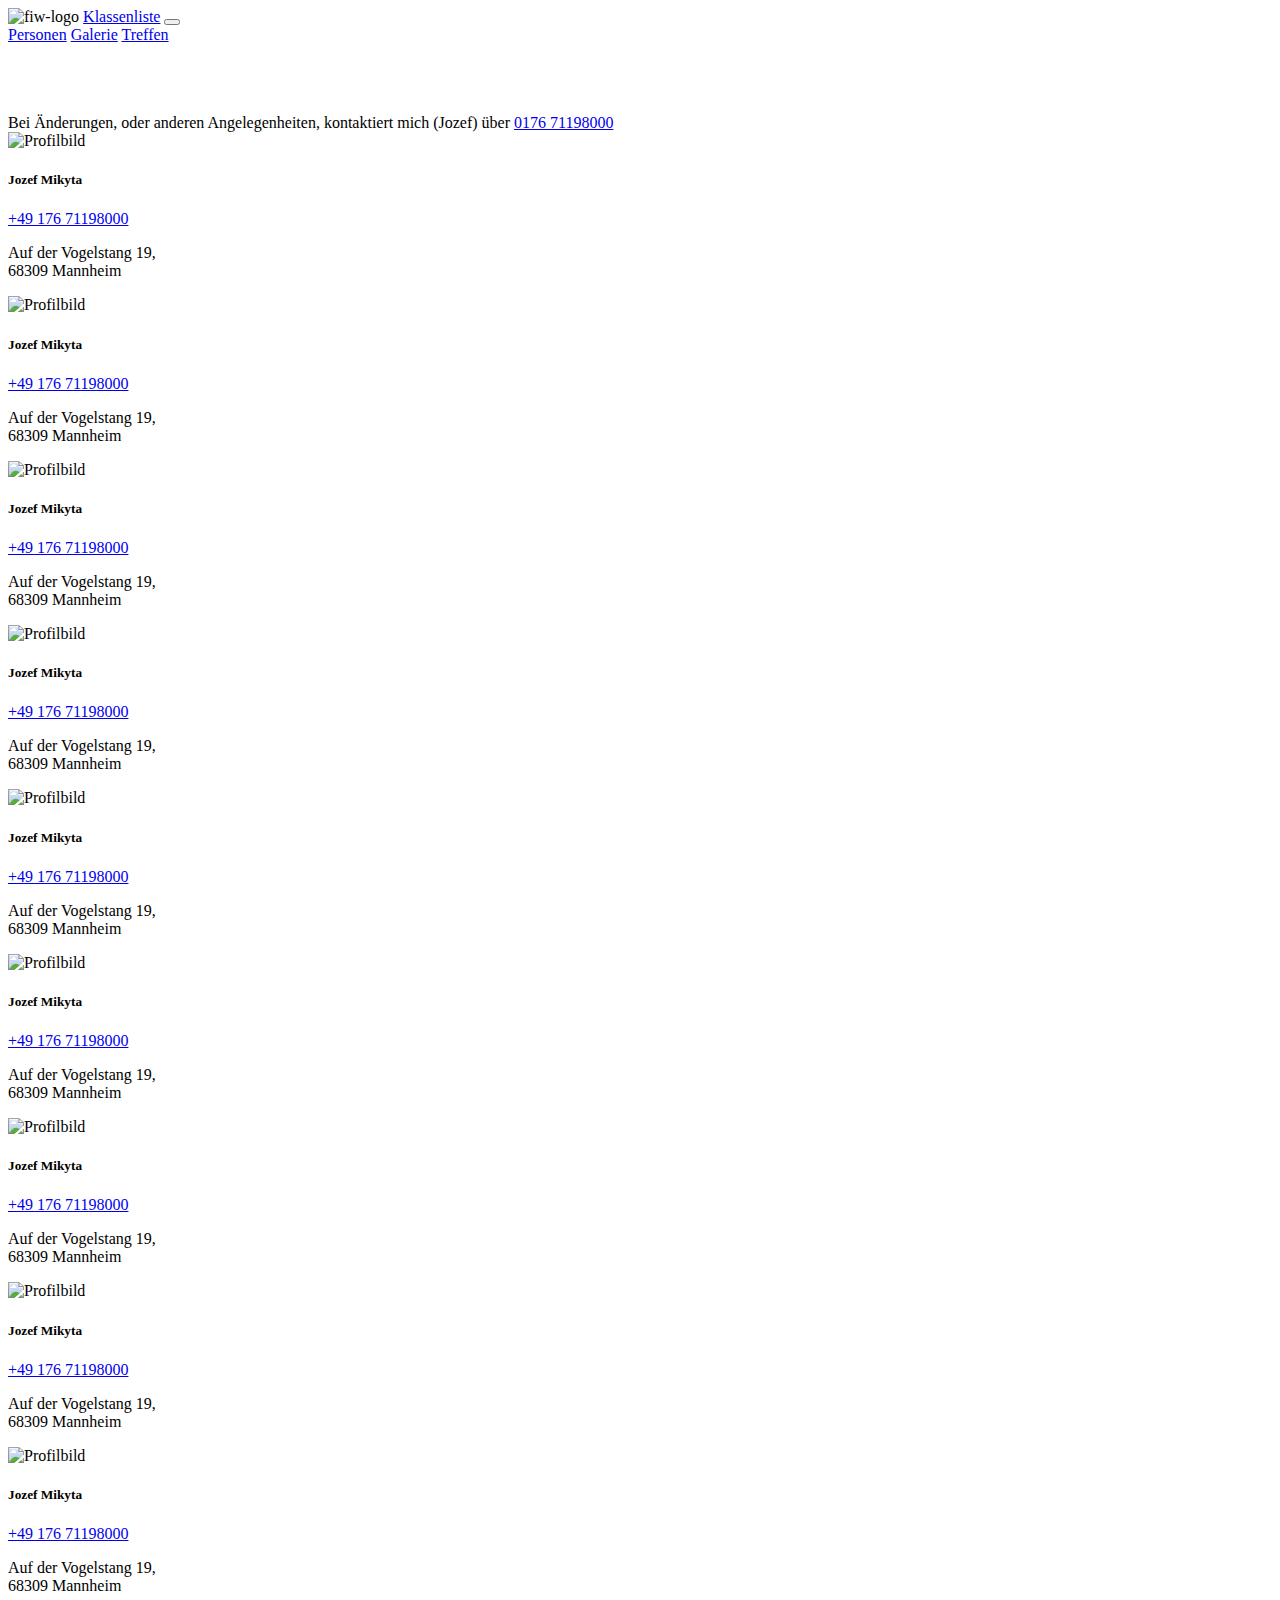
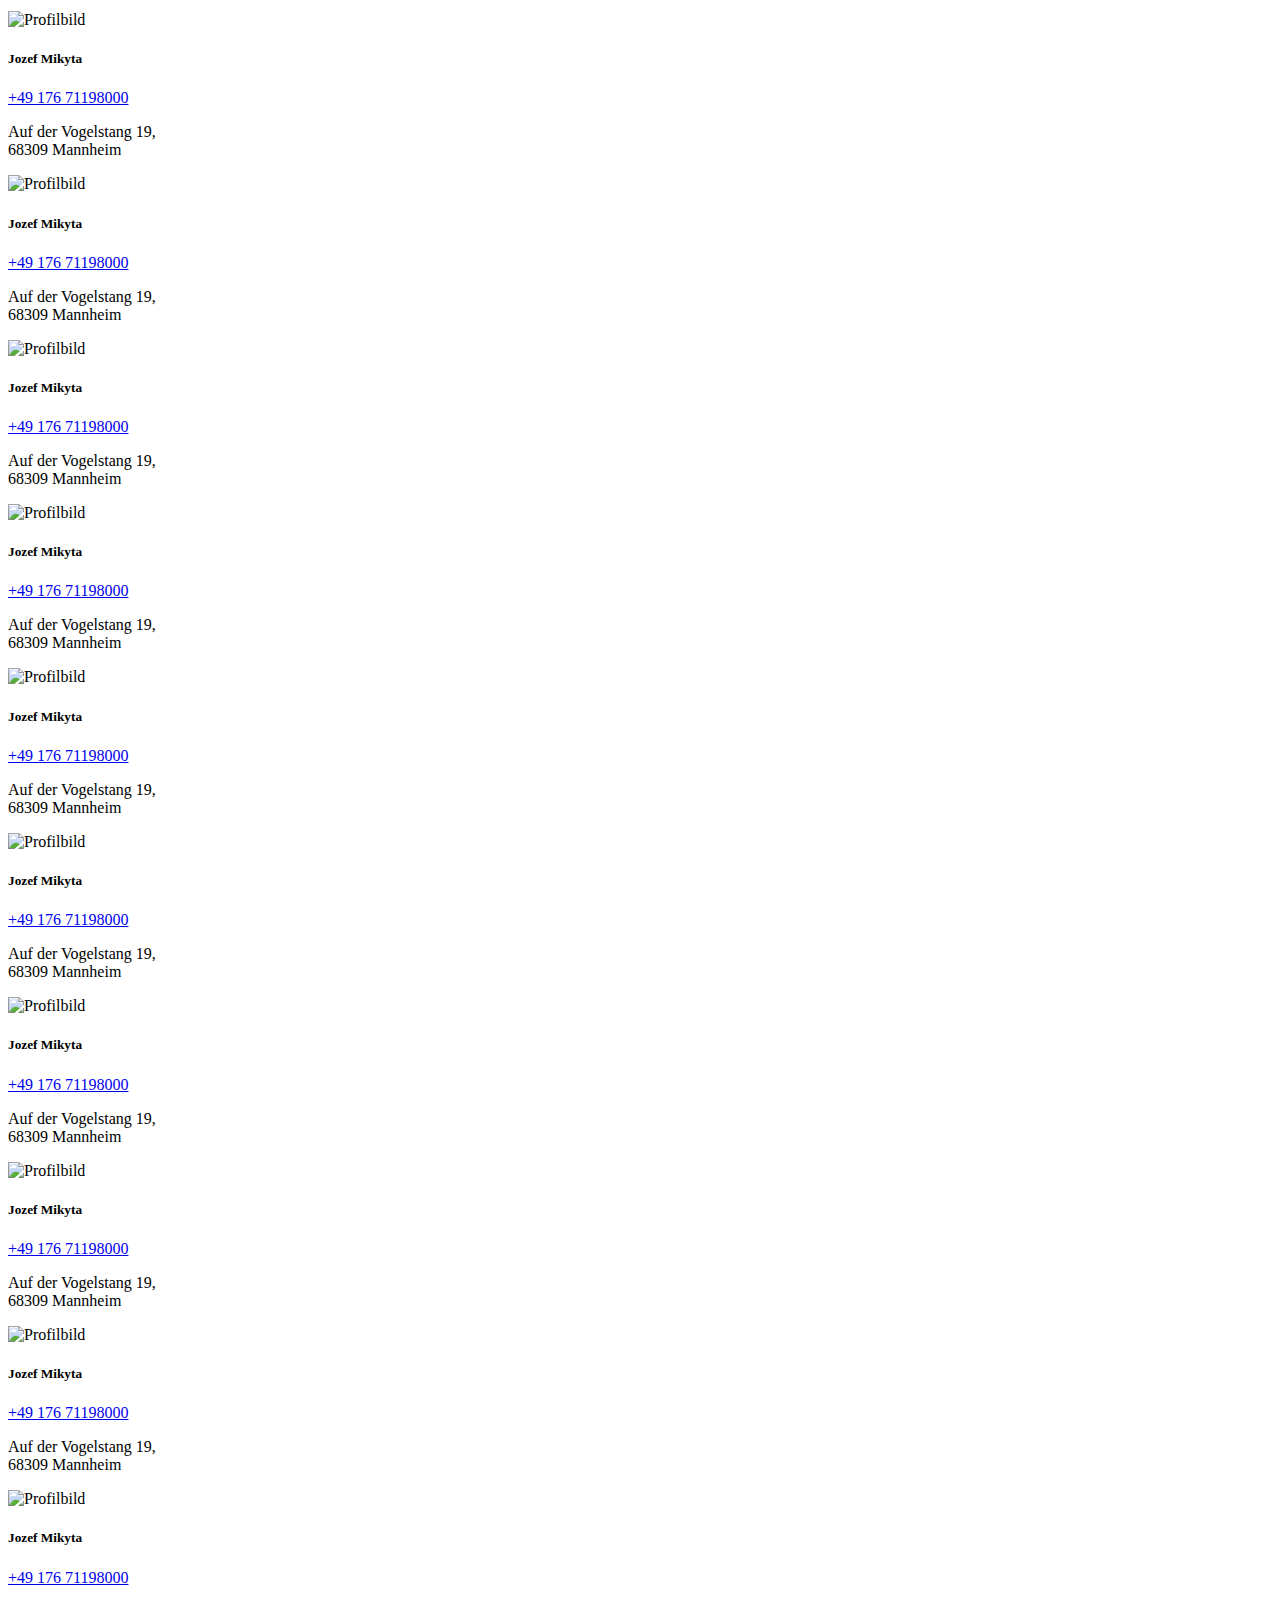
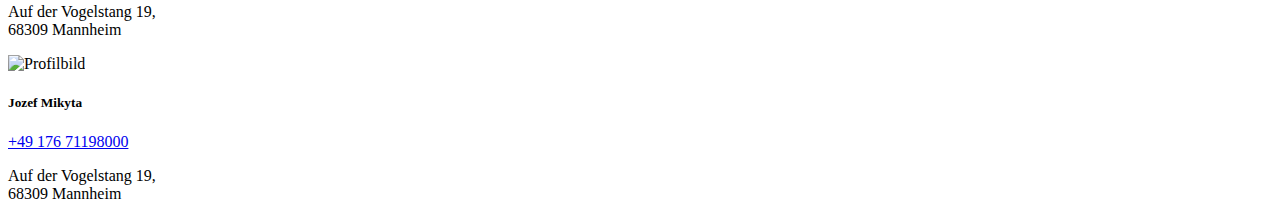
==== index.html @ ff00947f "Add files via upload" ====
<!DOCTYPE html>
<html lang="en">

<head>
    <title>Deine Hoes</title>

    <meta charset="UTF-8">
    <meta http-equiv="X-UA-Compatible" content="IE=edge">
    <meta name="viewport" content="width=device-width, initial-scale=1.0">

    <link href="https://cdn.jsdelivr.net/npm/bootstrap@5.3.0-alpha1/dist/css/bootstrap.min.css" rel="stylesheet"
        integrity="sha384-GLhlTQ8iRABdZLl6O3oVMWSktQOp6b7In1Zl3/Jr59b6EGGoI1aFkw7cmDA6j6gD" crossorigin="anonymous">
    <link rel="stylesheet" href="/css/style.css">
</head>

<body>

    <!-- Navigationbar -->
    <nav class="navbar navbar-expand-lg bg-body-secondary">
        <div class="container">
            <img style="width: 60px;" src="/images/waldorflogo.png" alt="fiw-logo">
            <a class="navbar-brand" href="#">Klassenliste</a>
            <button class="navbar-toggler" type="button" data-bs-toggle="collapse" data-bs-target="#navbarNavAltMarkup"
                aria-controls="navbarNavAltMarkup" aria-expanded="false" aria-label="Toggle navigation">
                <span class="navbar-toggler-icon"></span>
            </button>
            <div class="collapse navbar-collapse" id="navbarNavAltMarkup">
                <div class="navbar-nav">
                    <a class="nav-link active" aria-current="page" href="#">Personen</a>
                    <a class="nav-link" href="/html/galerie.html">Galerie</a>
                    <a class="nav-link" href="/html/treffen.html">Treffen</a>
                </div>
            </div>
        </div>
    </nav>

    <div class="container" style="margin-top: 70px;">
        <div class="row">
            <div class="col-12 d-flex justify-content-center">
                <p style="margin-bottom: 0;">Bei Änderungen, oder anderen Angelegenheiten, kontaktiert mich (Jozef) über
                    <a href="tel:+4917671198000">0176 71198000</a></p>
            </div>
        </div>
    </div>


    <div class="container-fluid kontainer">
        <!-- Personkarten -->
        <div class="row d-flex justify-content-center">
            <!-- 1. Person -->
            <div class="card" style="width: 18rem;">
                <img src="images/jozef.jpg" class="card-img-top" alt="Profilbild">
                <div class="card-body">
                    <h5 class="card-title">Jozef Mikyta</h5>
                    <a href="tel:+4917671198000">+49 176 71198000</a>
                    <a href="mailto:"></a>
                    <p class="card-text">Auf der Vogelstang 19, <br> 68309 Mannheim</p>
                </div>
            </div>
            <!-- 2. Person -->
            <div class="card" style="width: 18rem;">
                <img src="images/jozef.jpg" class="card-img-top" alt="Profilbild">
                <div class="card-body">
                    <h5 class="card-title">Jozef Mikyta</h5>
                    <a href="tel:+4917671198000">+49 176 71198000</a>
                    <a href="mailto:"></a>
                    <p class="card-text">Auf der Vogelstang 19, <br> 68309 Mannheim</p>
                </div>
            </div>
            <!-- 3. Person -->
            <div class="card" style="width: 18rem;">
                <img src="images/jozef.jpg" class="card-img-top" alt="Profilbild">
                <div class="card-body">
                    <h5 class="card-title">Jozef Mikyta</h5>
                    <a href="tel:+4917671198000">+49 176 71198000</a>
                    <a href="mailto:"></a>
                    <p class="card-text">Auf der Vogelstang 19, <br> 68309 Mannheim</p>
                </div>
            </div>
            <!-- 4. Person -->
            <div class="card" style="width: 18rem;">
                <img src="images/jozef.jpg" class="card-img-top" alt="Profilbild">
                <div class="card-body">
                    <h5 class="card-title">Jozef Mikyta</h5>
                    <a href="tel:+4917671198000">+49 176 71198000</a>
                    <a href="mailto:"></a>
                    <p class="card-text">Auf der Vogelstang 19, <br> 68309 Mannheim</p>
                </div>
            </div>
            <!-- 5. Person -->
            <div class="card" style="width: 18rem;">
                <img src="images/jozef.jpg" class="card-img-top" alt="Profilbild">
                <div class="card-body">
                    <h5 class="card-title">Jozef Mikyta</h5>
                    <a href="tel:+4917671198000">+49 176 71198000</a>
                    <a href="mailto:"></a>
                    <p class="card-text">Auf der Vogelstang 19, <br> 68309 Mannheim</p>
                </div>
            </div>
            <!-- Row Ende -->
        </div>

        <div class="row d-flex justify-content-center">
            <!-- 6. Person -->
            <div class="card" style="width: 18rem;">
                <img src="images/jozef.jpg" class="card-img-top" alt="Profilbild">
                <div class="card-body">
                    <h5 class="card-title">Jozef Mikyta</h5>
                    <a href="tel:+4917671198000">+49 176 71198000</a>
                    <a href="mailto:"></a>
                    <p class="card-text">Auf der Vogelstang 19, <br> 68309 Mannheim</p>
                </div>
            </div>
            <!-- 7. Person -->
            <div class="card" style="width: 18rem;">
                <img src="images/jozef.jpg" class="card-img-top" alt="Profilbild">
                <div class="card-body">
                    <h5 class="card-title">Jozef Mikyta</h5>
                    <a href="tel:+4917671198000">+49 176 71198000</a>
                    <a href="mailto:"></a>
                    <p class="card-text">Auf der Vogelstang 19, <br> 68309 Mannheim</p>
                </div>
            </div>
            <!-- 8. Person -->
            <div class="card" style="width: 18rem;">
                <img src="images/jozef.jpg" class="card-img-top" alt="Profilbild">
                <div class="card-body">
                    <h5 class="card-title">Jozef Mikyta</h5>
                    <a href="tel:+4917671198000">+49 176 71198000</a>
                    <a href="mailto:"></a>
                    <p class="card-text">Auf der Vogelstang 19, <br> 68309 Mannheim</p>
                </div>
            </div>
            <!-- 9. Person -->
            <div class="card" style="width: 18rem;">
                <img src="images/jozef.jpg" class="card-img-top" alt="Profilbild">
                <div class="card-body">
                    <h5 class="card-title">Jozef Mikyta</h5>
                    <a href="tel:+4917671198000">+49 176 71198000</a>
                    <a href="mailto:"></a>
                    <p class="card-text">Auf der Vogelstang 19, <br> 68309 Mannheim</p>
                </div>
            </div>
            <!-- 10. Person -->
            <div class="card" style="width: 18rem;">
                <img src="images/jozef.jpg" class="card-img-top" alt="Profilbild">
                <div class="card-body">
                    <h5 class="card-title">Jozef Mikyta</h5>
                    <a href="tel:+4917671198000">+49 176 71198000</a>
                    <a href="mailto:"></a>
                    <p class="card-text">Auf der Vogelstang 19, <br> 68309 Mannheim</p>
                </div>
            </div>
            <!-- Row Ende -->
        </div>

        <div class="row d-flex justify-content-center">
            <!-- 11. Person -->
            <div class="card" style="width: 18rem;">
                <img src="images/jozef.jpg" class="card-img-top" alt="Profilbild">
                <div class="card-body">
                    <h5 class="card-title">Jozef Mikyta</h5>
                    <a href="tel:+4917671198000">+49 176 71198000</a>
                    <a href="mailto:"></a>
                    <p class="card-text">Auf der Vogelstang 19, <br> 68309 Mannheim</p>
                </div>
            </div>
            <!-- 12. Person -->
            <div class="card" style="width: 18rem;">
                <img src="images/jozef.jpg" class="card-img-top" alt="Profilbild">
                <div class="card-body">
                    <h5 class="card-title">Jozef Mikyta</h5>
                    <a href="tel:+4917671198000">+49 176 71198000</a>
                    <a href="mailto:"></a>
                    <p class="card-text">Auf der Vogelstang 19, <br> 68309 Mannheim</p>
                </div>
            </div>
            <!-- 13. Person -->
            <div class="card" style="width: 18rem;">
                <img src="images/jozef.jpg" class="card-img-top" alt="Profilbild">
                <div class="card-body">
                    <h5 class="card-title">Jozef Mikyta</h5>
                    <a href="tel:+4917671198000">+49 176 71198000</a>
                    <a href="mailto:"></a>
                    <p class="card-text">Auf der Vogelstang 19, <br> 68309 Mannheim</p>
                </div>
            </div>
            <!-- 14. Person -->
            <div class="card" style="width: 18rem;">
                <img src="images/jozef.jpg" class="card-img-top" alt="Profilbild">
                <div class="card-body">
                    <h5 class="card-title">Jozef Mikyta</h5>
                    <a href="tel:+4917671198000">+49 176 71198000</a>
                    <a href="mailto:"></a>
                    <p class="card-text">Auf der Vogelstang 19, <br> 68309 Mannheim</p>
                </div>
            </div>
            <!-- 15. Person -->
            <div class="card" style="width: 18rem;">
                <img src="images/jozef.jpg" class="card-img-top" alt="Profilbild">
                <div class="card-body">
                    <h5 class="card-title">Jozef Mikyta</h5>
                    <a href="tel:+4917671198000">+49 176 71198000</a>
                    <a href="mailto:"></a>
                    <p class="card-text">Auf der Vogelstang 19, <br> 68309 Mannheim</p>
                </div>
            </div>
            <!-- Row Ende -->
        </div>

        <div class="row d-flex justify-content-center">
            <!-- 16. Person -->
            <div class="card" style="width: 18rem;">
                <img src="images/jozef.jpg" class="card-img-top" alt="Profilbild">
                <div class="card-body">
                    <h5 class="card-title">Jozef Mikyta</h5>
                    <a href="tel:+4917671198000">+49 176 71198000</a>
                    <a href="mailto:"></a>
                    <p class="card-text">Auf der Vogelstang 19, <br> 68309 Mannheim</p>
                </div>
            </div>
            <!-- 17. Person -->
            <div class="card" style="width: 18rem;">
                <img src="images/jozef.jpg" class="card-img-top" alt="Profilbild">
                <div class="card-body">
                    <h5 class="card-title">Jozef Mikyta</h5>
                    <a href="tel:+4917671198000">+49 176 71198000</a>
                    <a href="mailto:"></a>
                    <p class="card-text">Auf der Vogelstang 19, <br> 68309 Mannheim</p>
                </div>
            </div>
            <!-- 18. Person -->
            <div class="card" style="width: 18rem;">
                <img src="images/jozef.jpg" class="card-img-top" alt="Profilbild">
                <div class="card-body">
                    <h5 class="card-title">Jozef Mikyta</h5>
                    <a href="tel:+4917671198000">+49 176 71198000</a>
                    <a href="mailto:"></a>
                    <p class="card-text">Auf der Vogelstang 19, <br> 68309 Mannheim</p>
                </div>
            </div>
            <!-- 19. Person -->
            <div class="card" style="width: 18rem;">
                <img src="images/jozef.jpg" class="card-img-top" alt="Profilbild">
                <div class="card-body">
                    <h5 class="card-title">Jozef Mikyta</h5>
                    <a href="tel:+4917671198000">+49 176 71198000</a>
                    <a href="mailto:"></a>
                    <p class="card-text">Auf der Vogelstang 19, <br> 68309 Mannheim</p>
                </div>
            </div>
            <!-- 20. Person -->
            <div class="card" style="width: 18rem;">
                <img src="images/jozef.jpg" class="card-img-top" alt="Profilbild">
                <div class="card-body">
                    <h5 class="card-title">Jozef Mikyta</h5>
                    <a href="tel:+4917671198000">+49 176 71198000</a>
                    <a href="mailto:"></a>
                    <p class="card-text">Auf der Vogelstang 19, <br> 68309 Mannheim</p>
                </div>
            </div>
            <!-- Row Ende -->
        </div>


















        <!-- Container Ende -->
    </div>


    <script src="https://cdn.jsdelivr.net/npm/@popperjs/core@2.11.6/dist/umd/popper.min.js"
        integrity="sha384-oBqDVmMz9ATKxIep9tiCxS/Z9fNfEXiDAYTujMAeBAsjFuCZSmKbSSUnQlmh/jp3"
        crossorigin="anonymous"></script>
    <script src="https://cdn.jsdelivr.net/npm/bootstrap@5.3.0-alpha1/dist/js/bootstrap.min.js"
        integrity="sha384-mQ93GR66B00ZXjt0YO5KlohRA5SY2XofN4zfuZxLkoj1gXtW8ANNCe9d5Y3eG5eD"
        crossorigin="anonymous"></script>
</body>

</html>
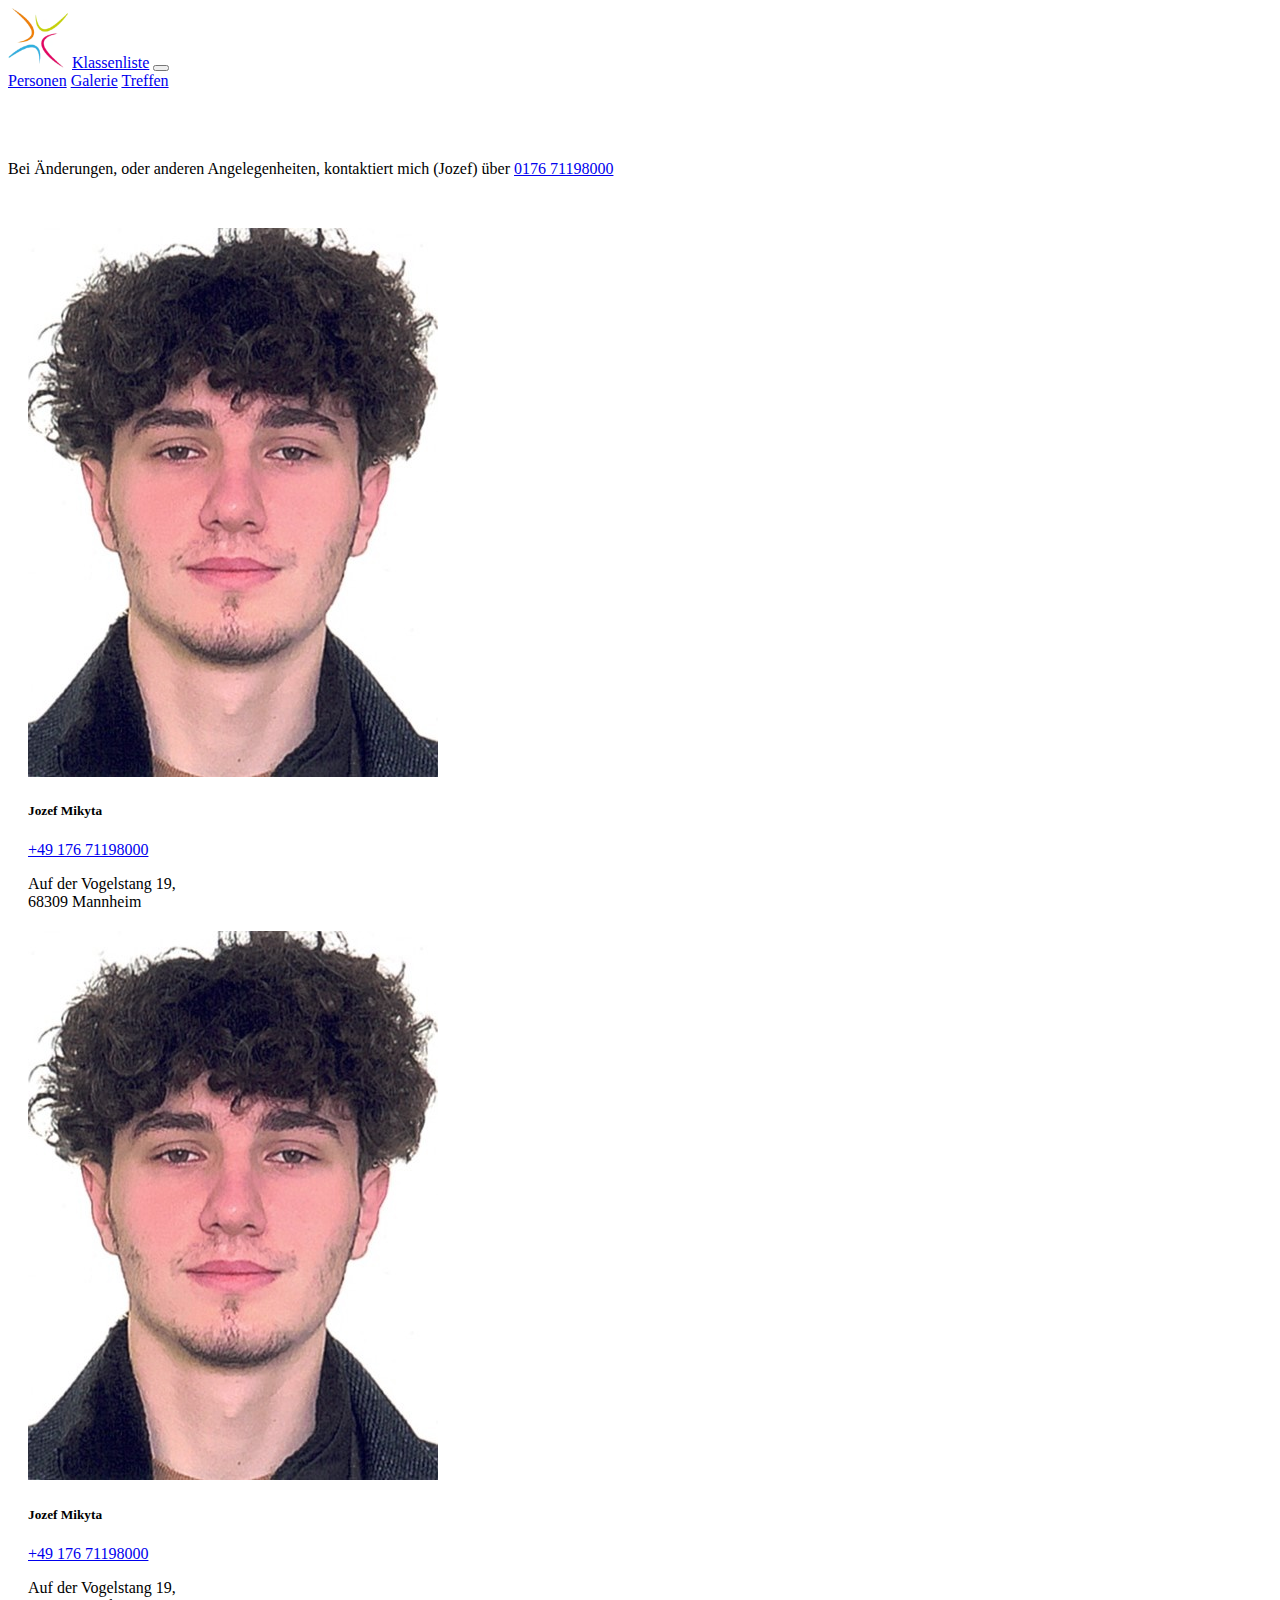
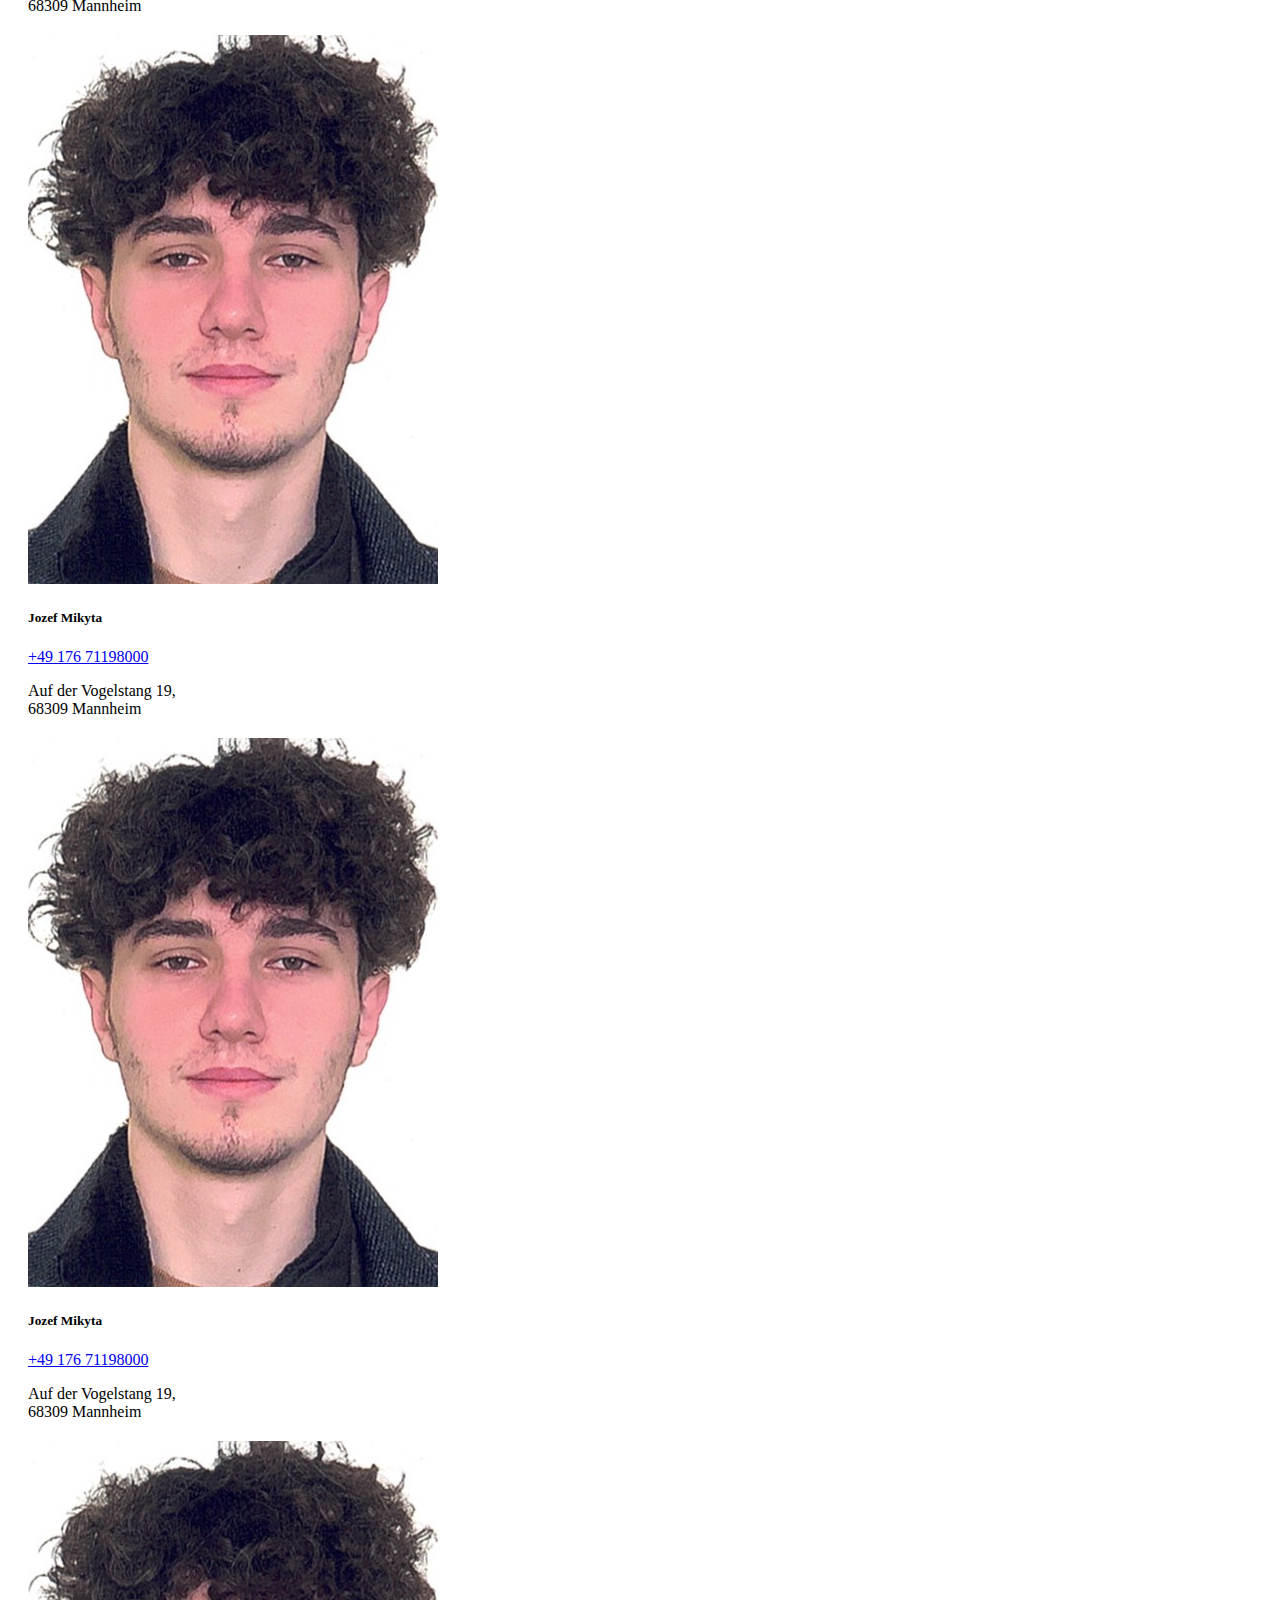
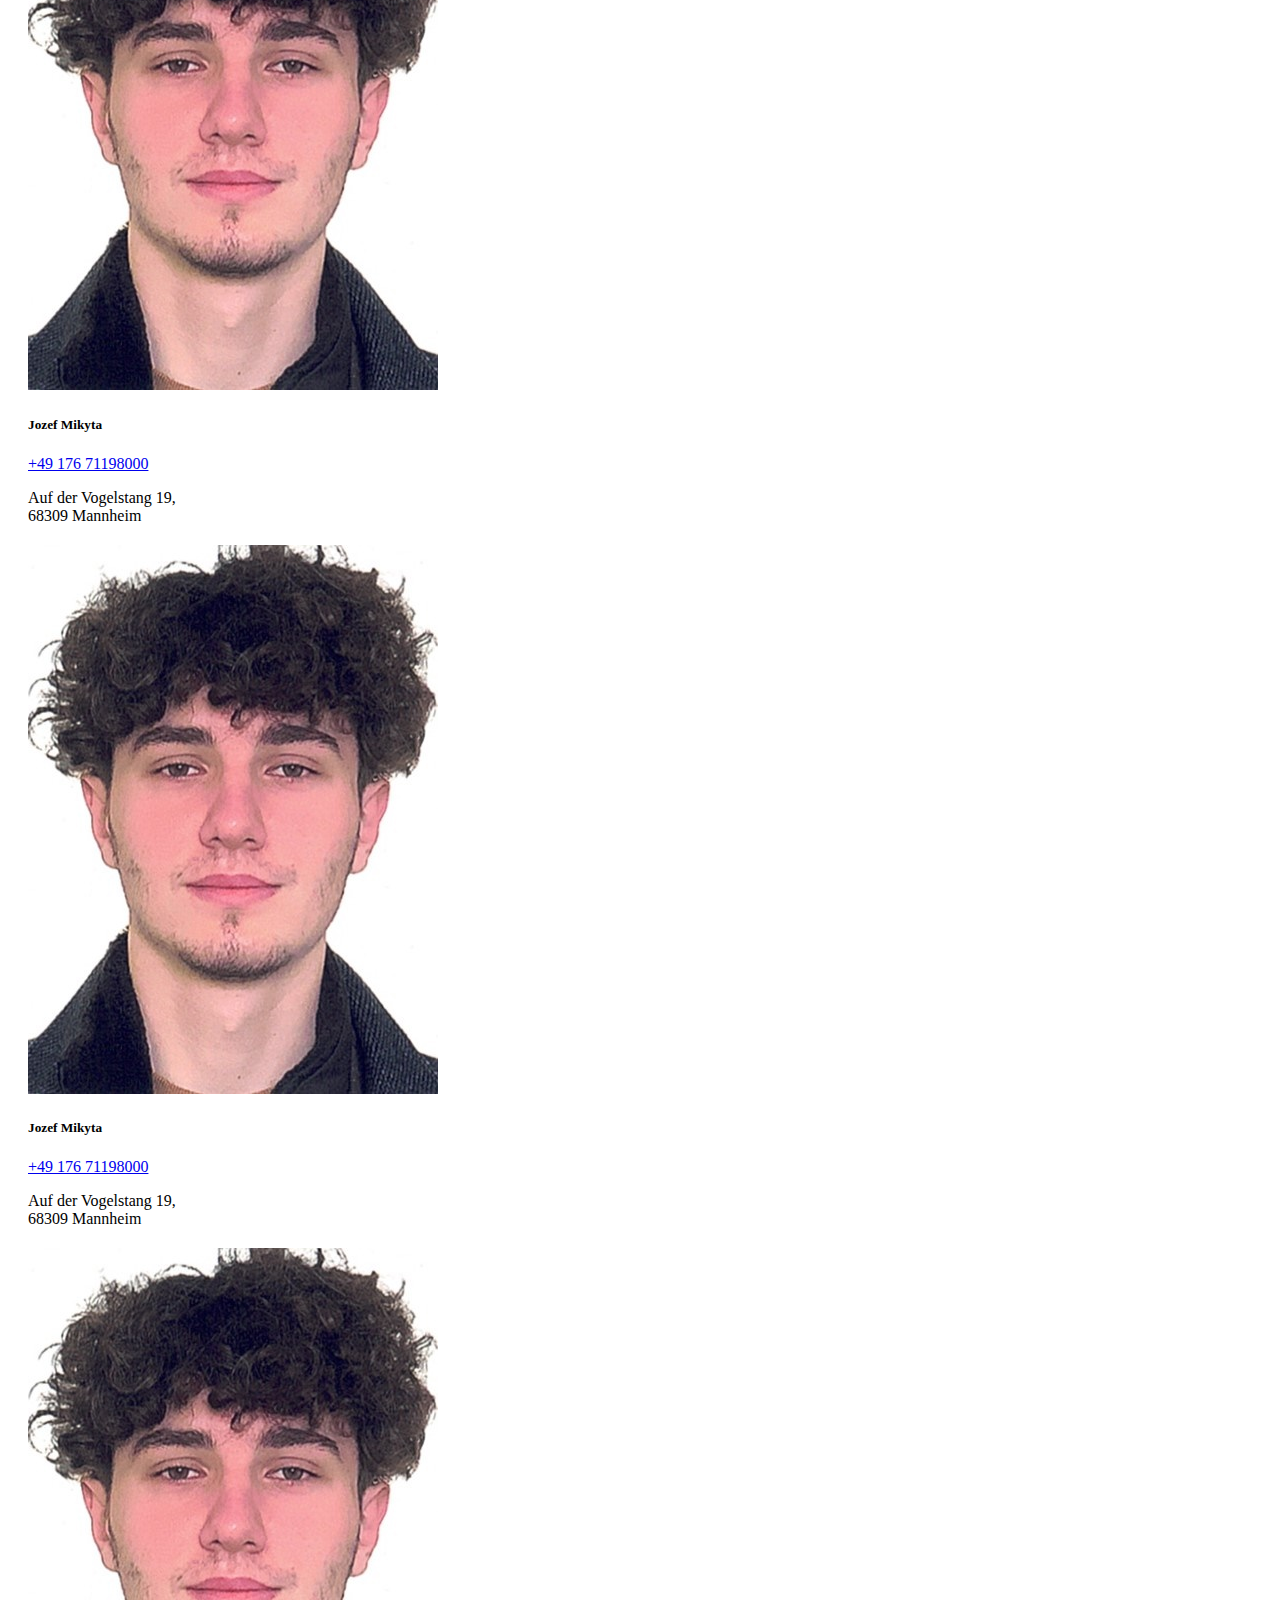
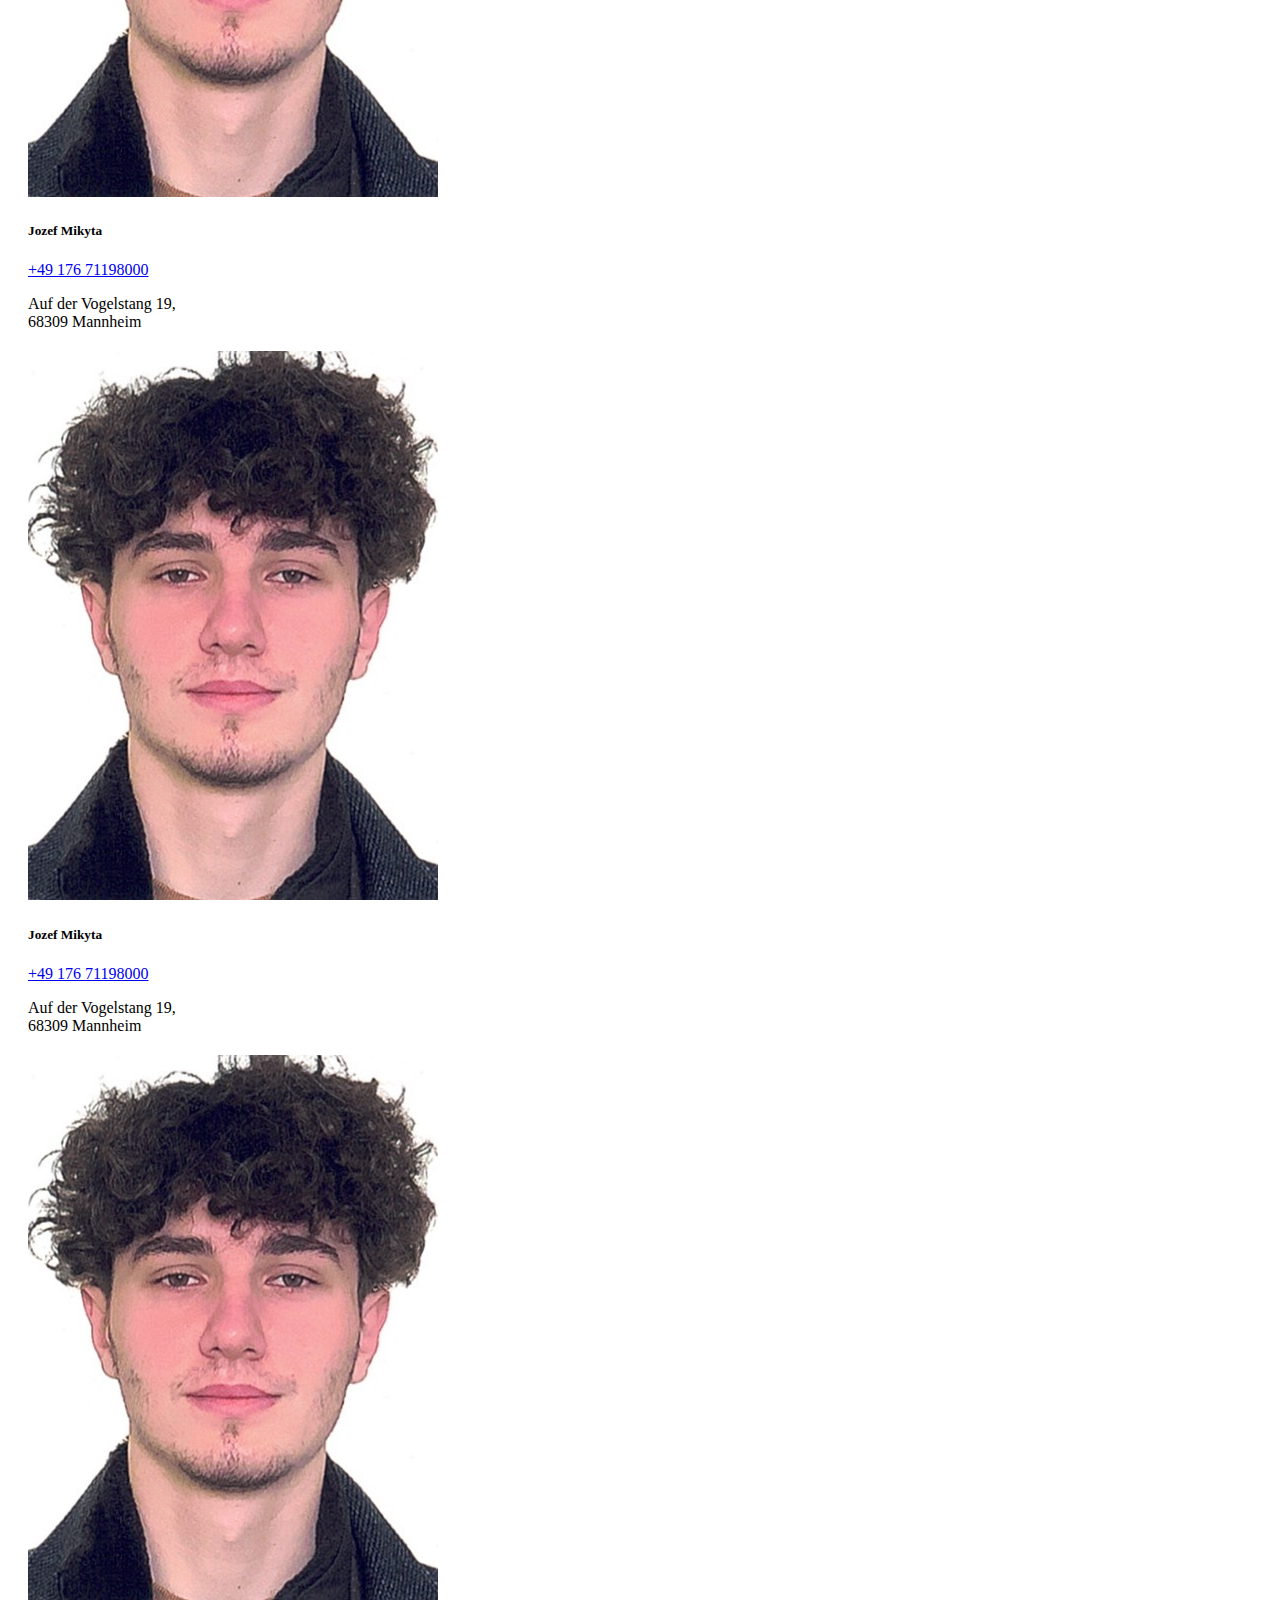
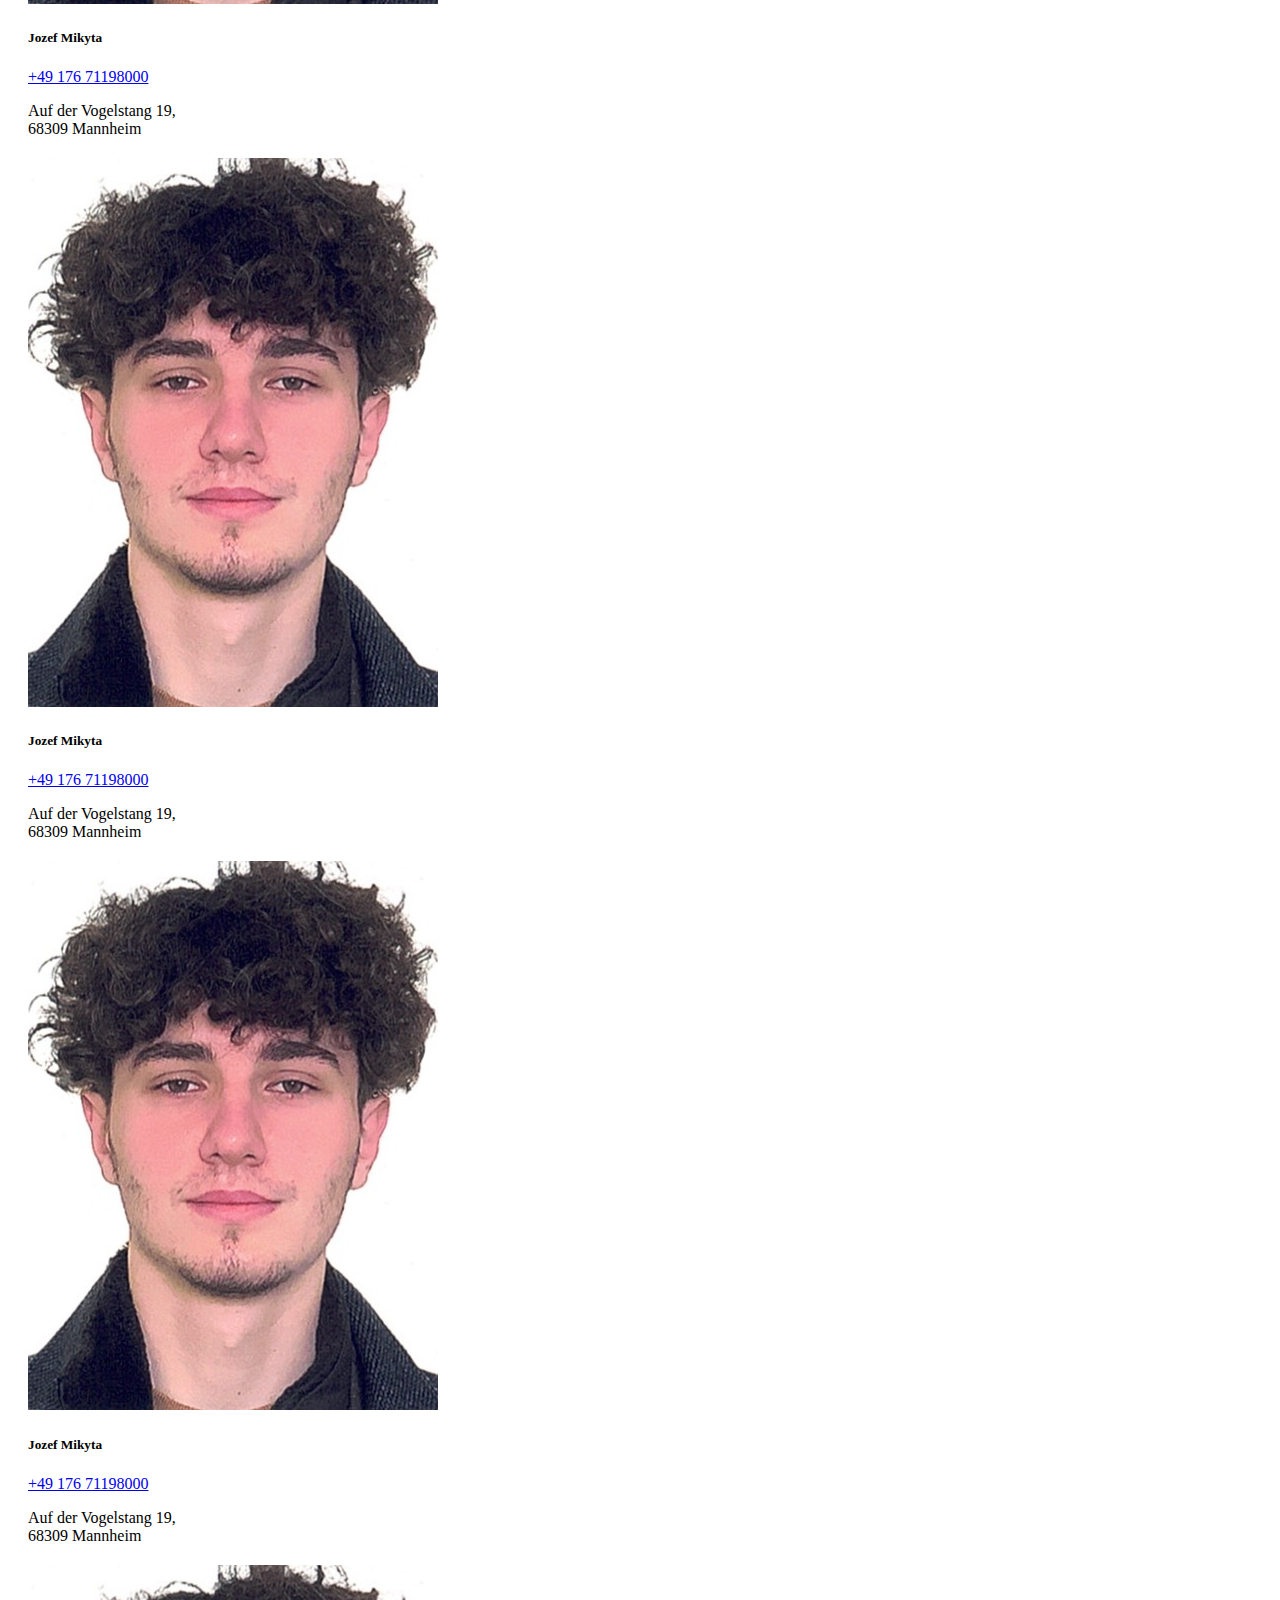
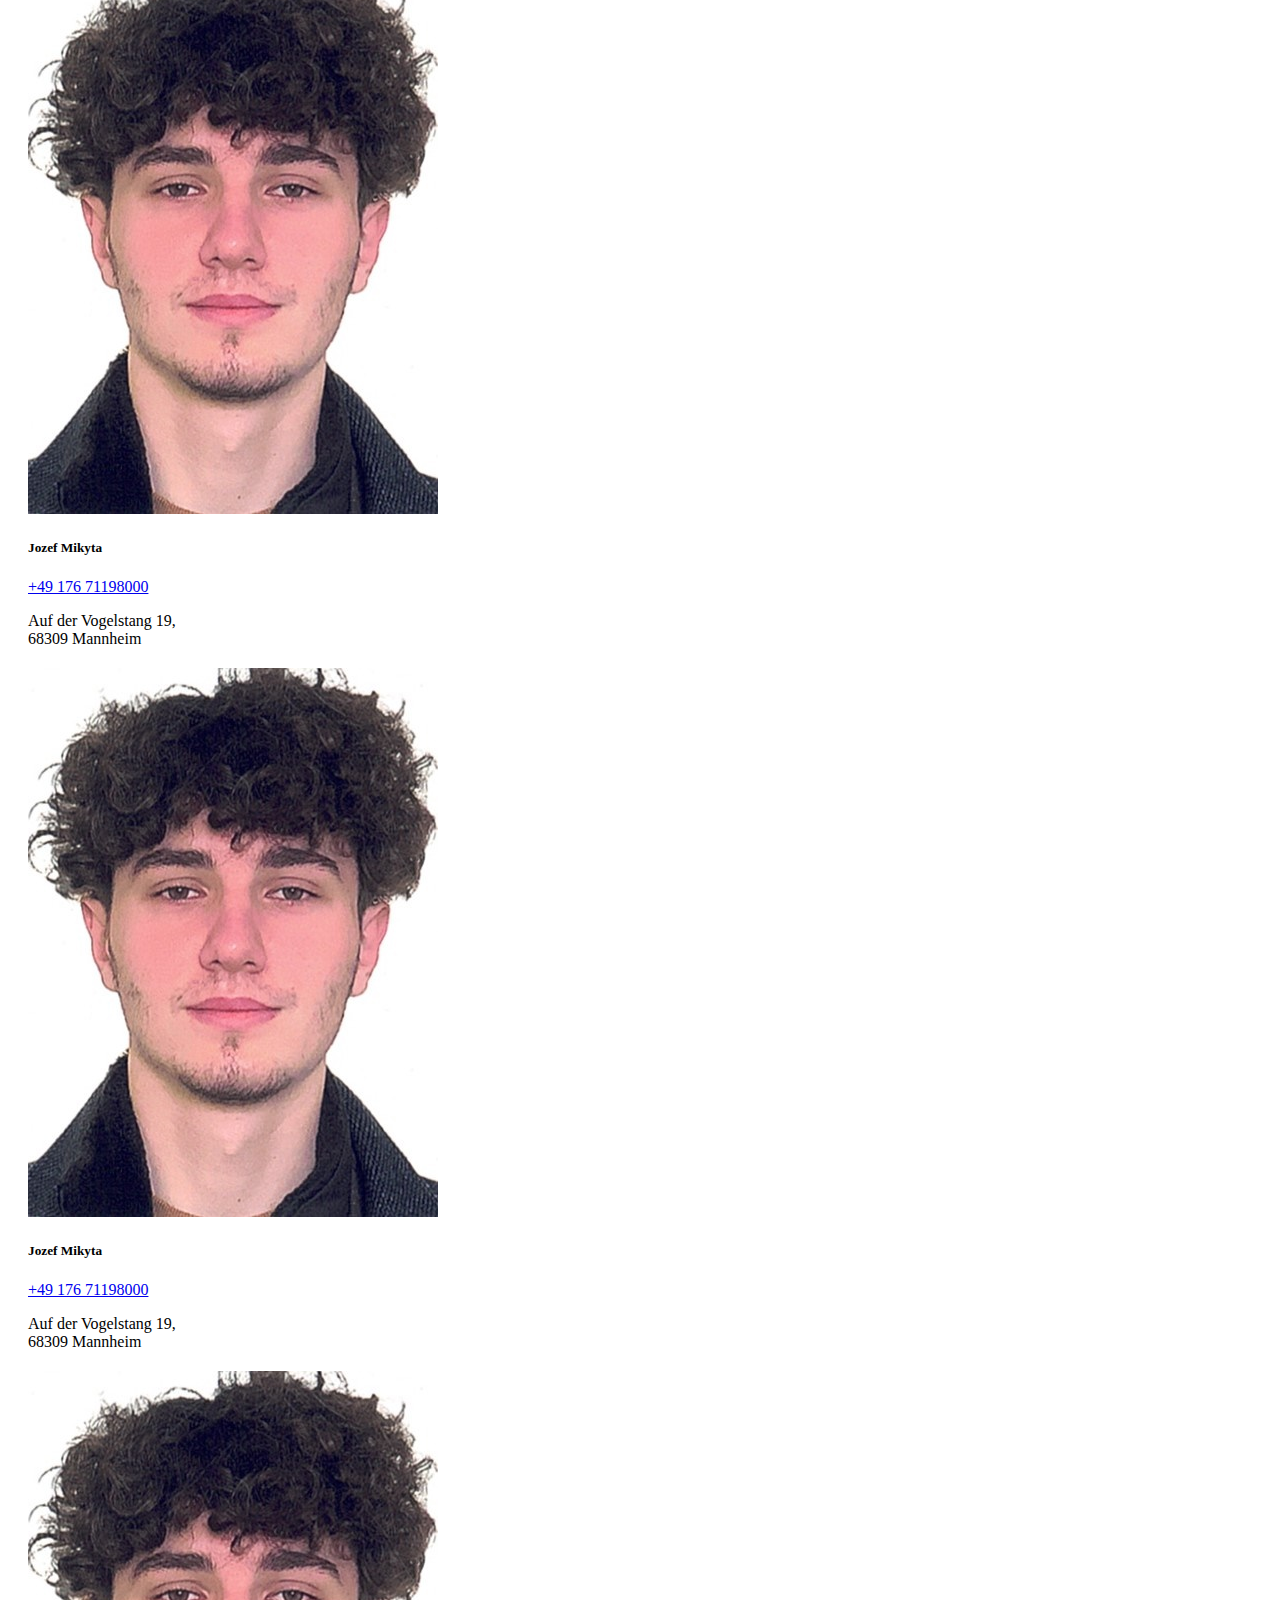
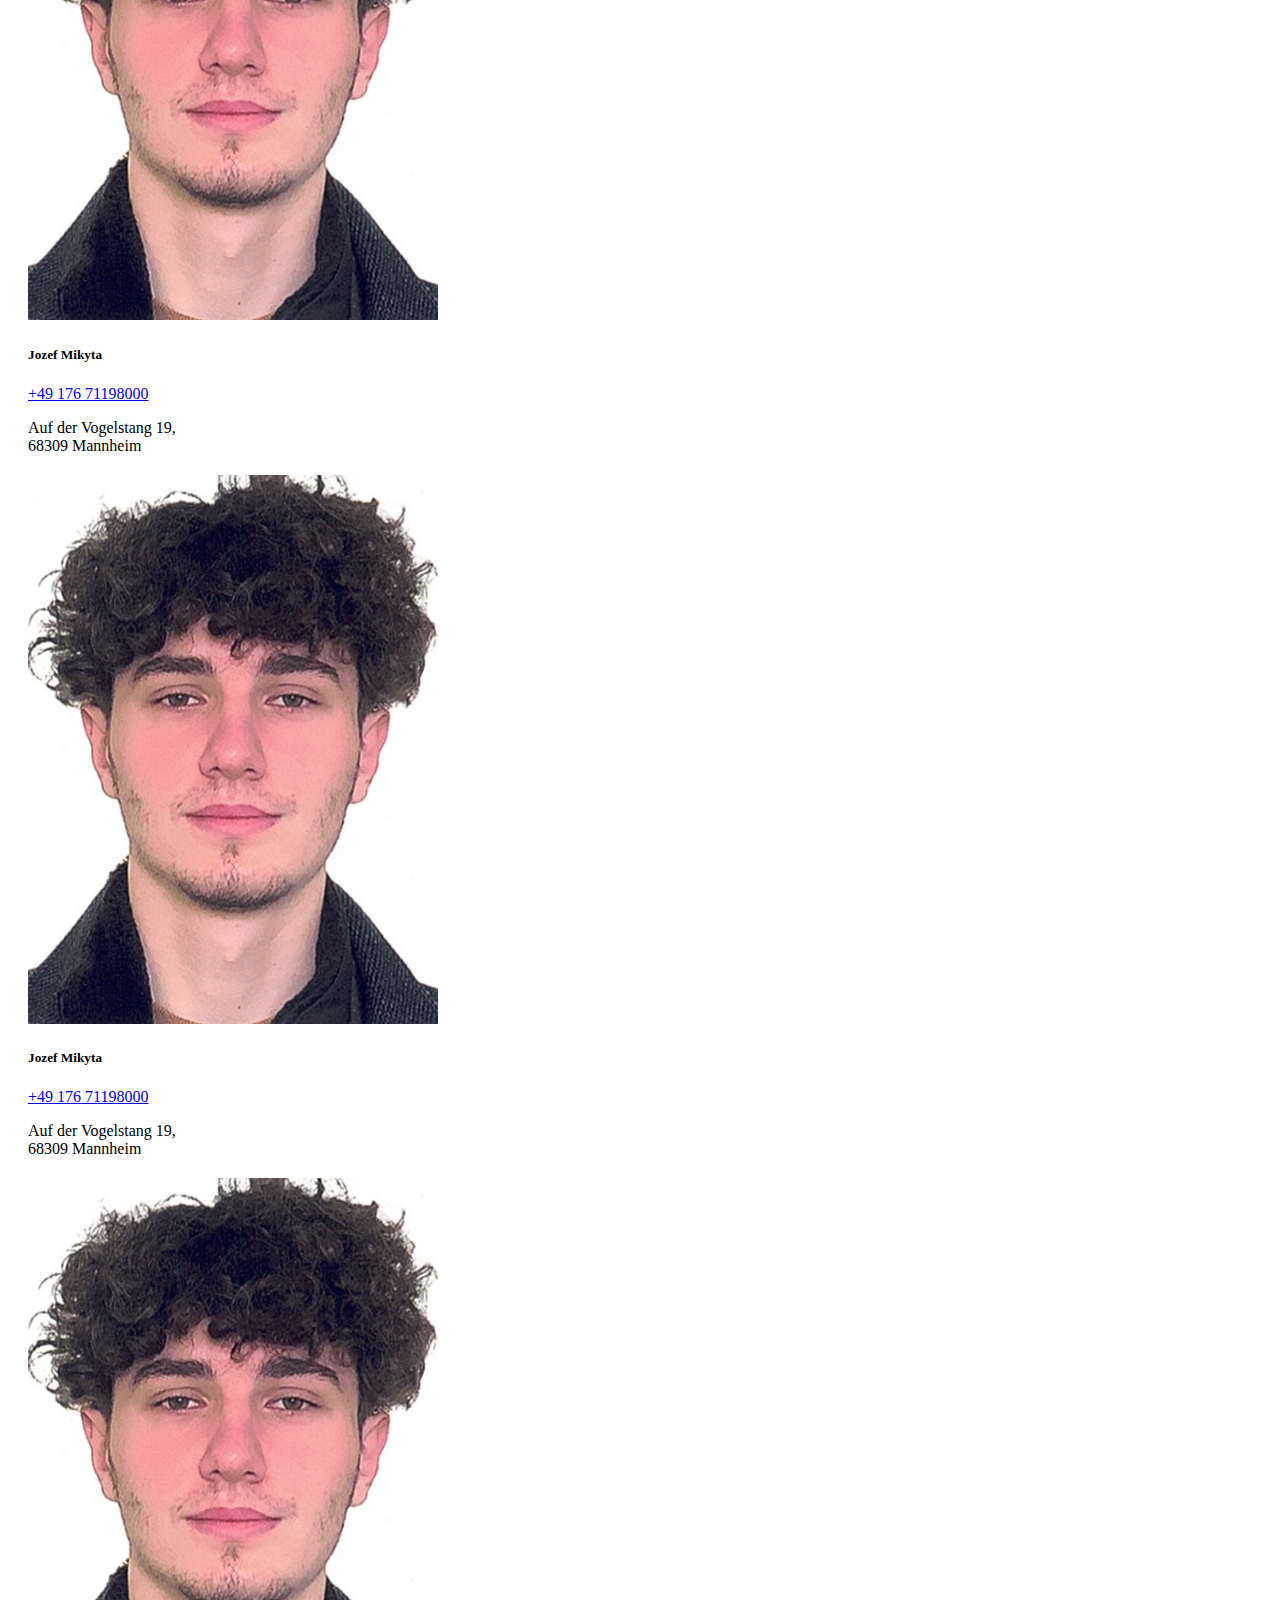
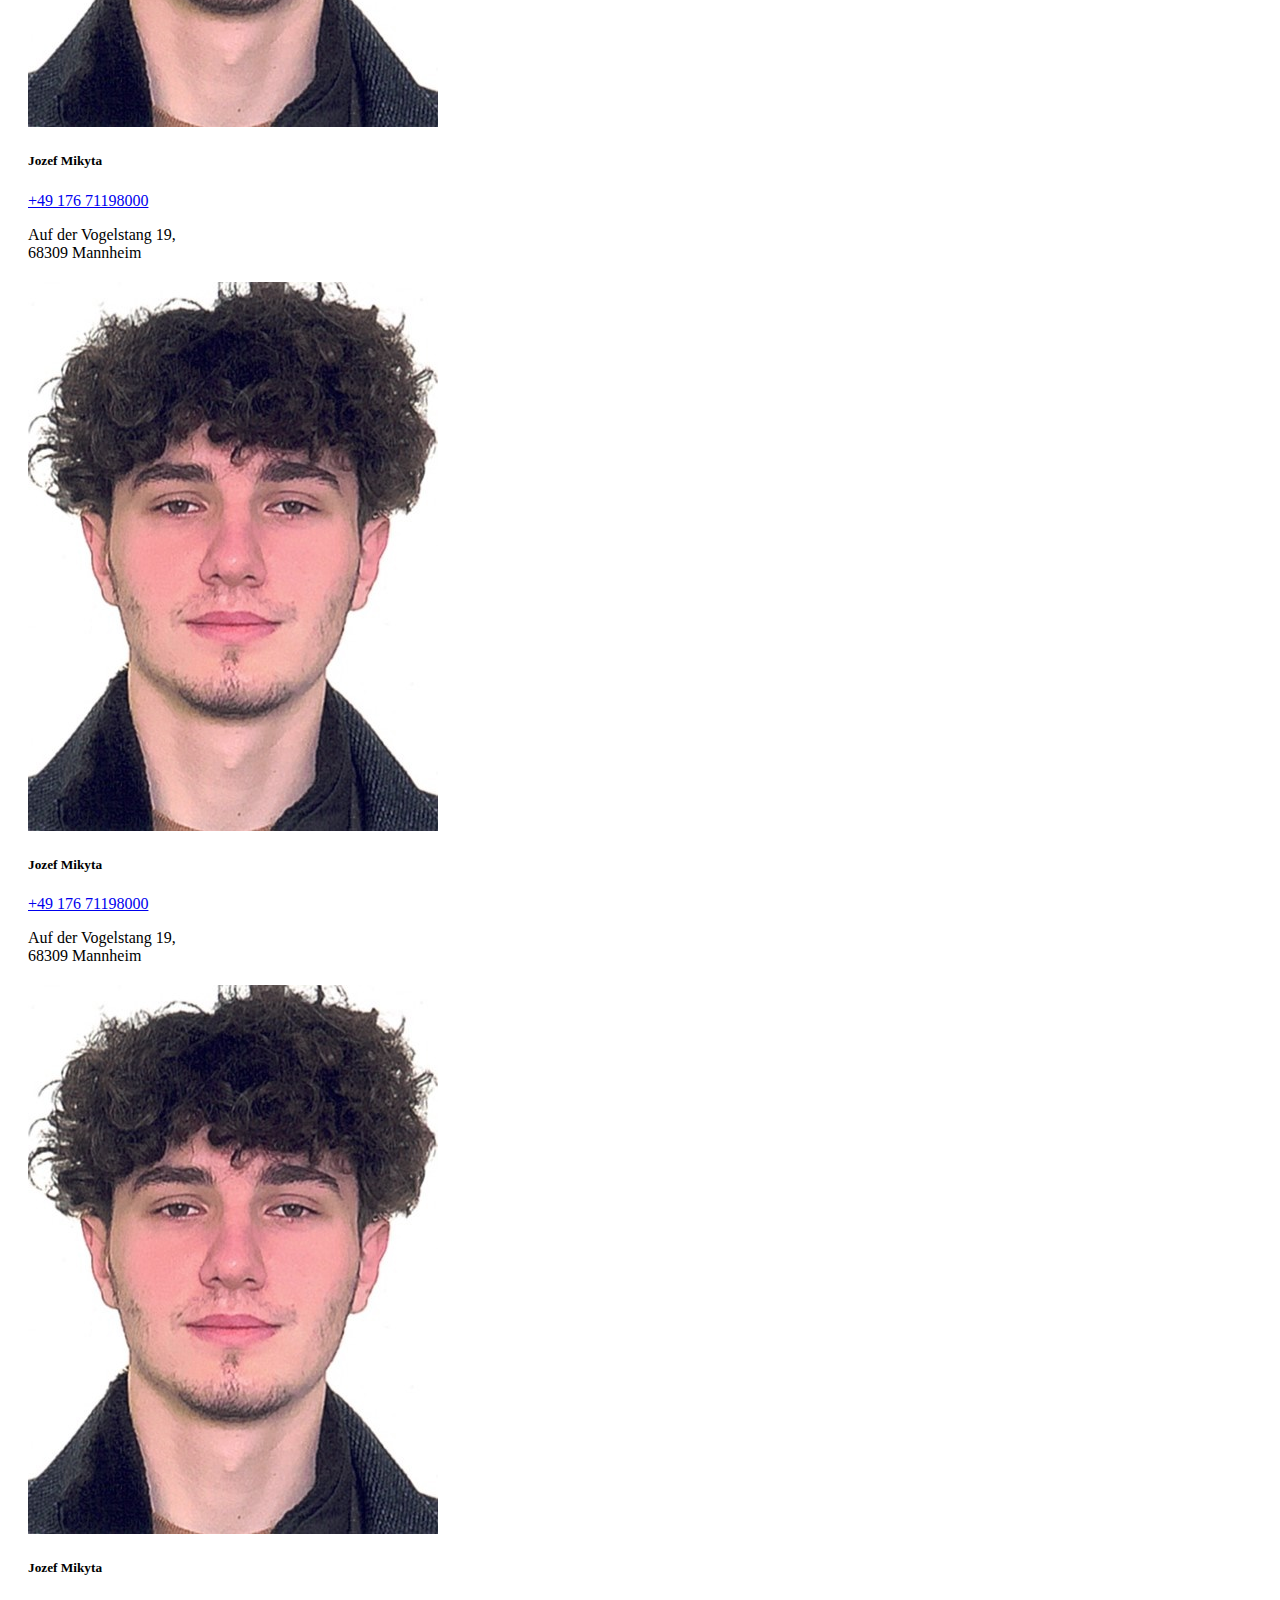
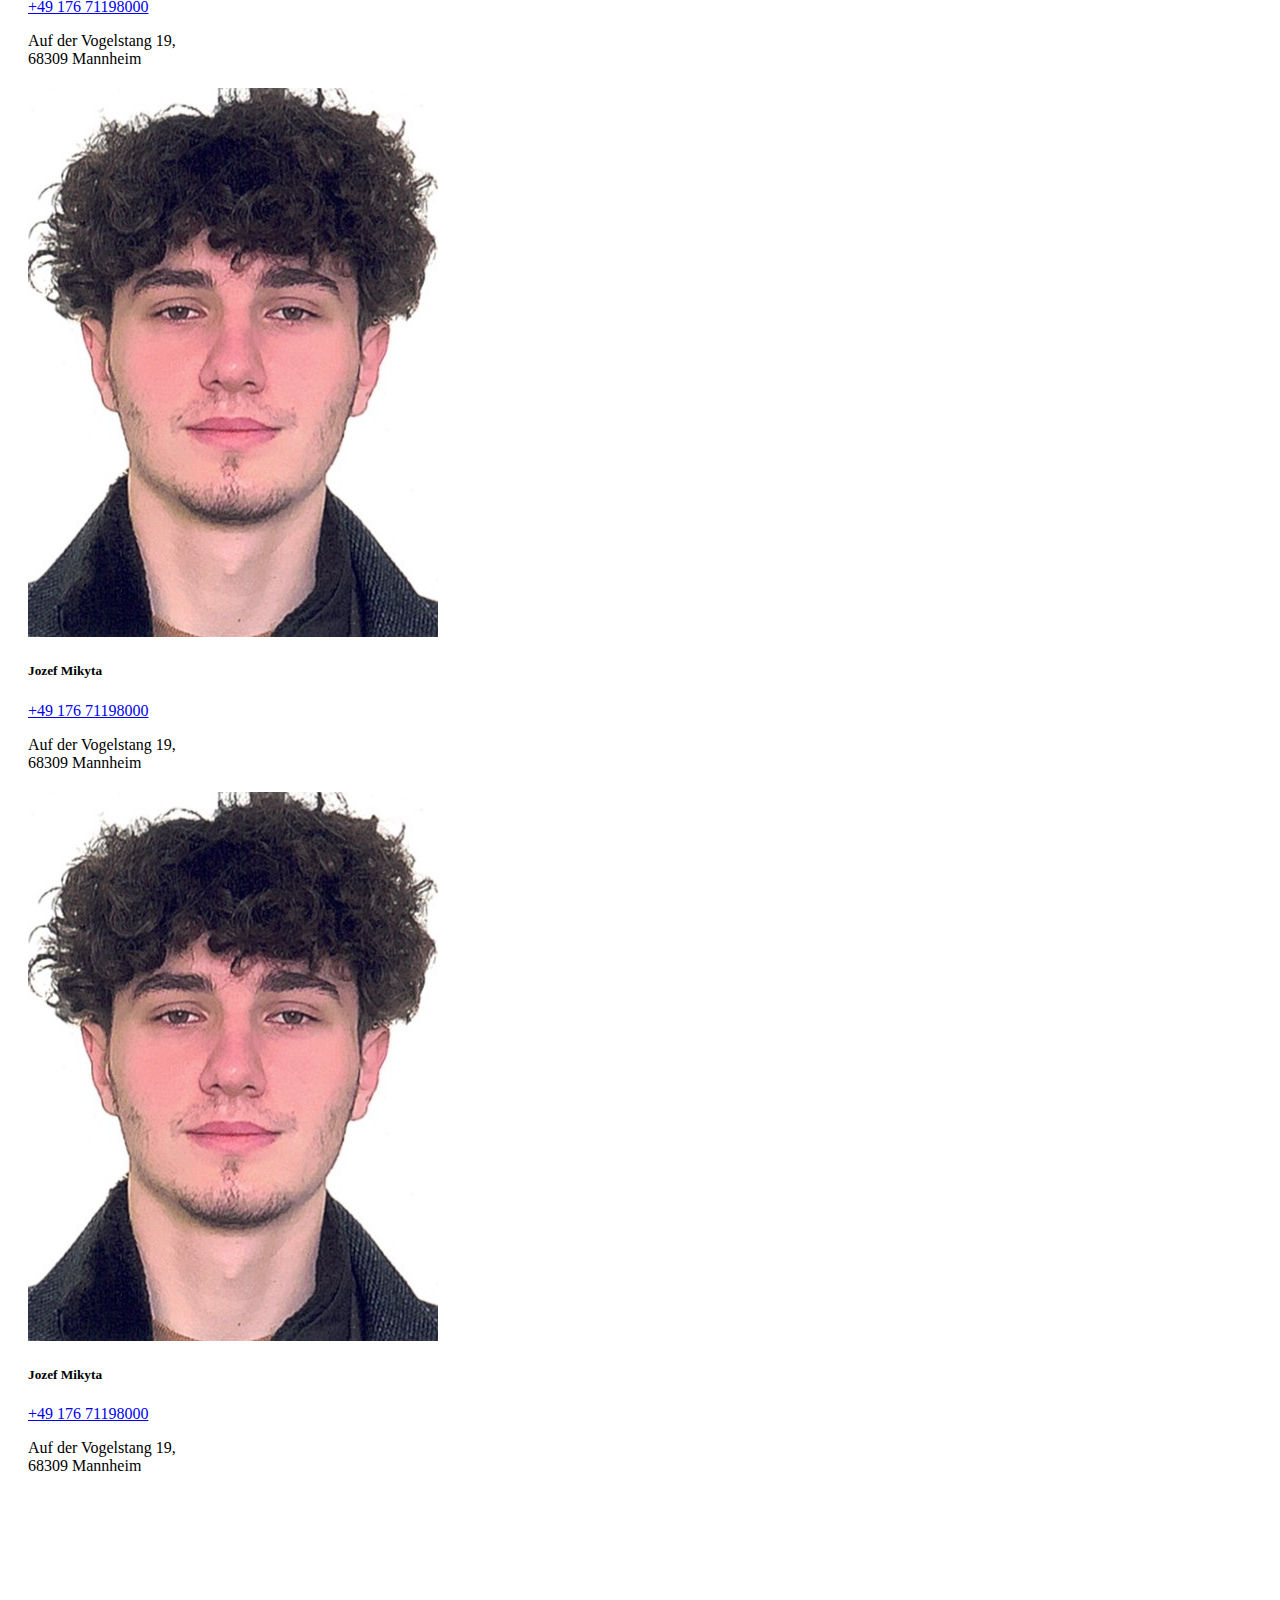
==== commit f7d7da9b: "Update index.html" ====
--- a/index.html
+++ b/index.html
@@ -27,8 +27,8 @@
             <div class="collapse navbar-collapse" id="navbarNavAltMarkup">
                 <div class="navbar-nav">
                     <a class="nav-link active" aria-current="page" href="#">Personen</a>
-                    <a class="nav-link" href="/html/galerie.html">Galerie</a>
-                    <a class="nav-link" href="/html/treffen.html">Treffen</a>
+                    <a class="nav-link" href="/html/galerie">Galerie</a>
+                    <a class="nav-link" href="/html/treffen">Treffen</a>
                 </div>
             </div>
         </div>
@@ -291,4 +291,4 @@
         crossorigin="anonymous"></script>
 </body>
 
-</html>+</html>
--- a/css/style.css
+++ b/css/style.css
@@ -0,0 +1,9 @@
+.kontainer {
+margin-top: 50px;
+margin-bottom: 140px;
+}
+
+.card {
+    margin: 20px;
+}
+
